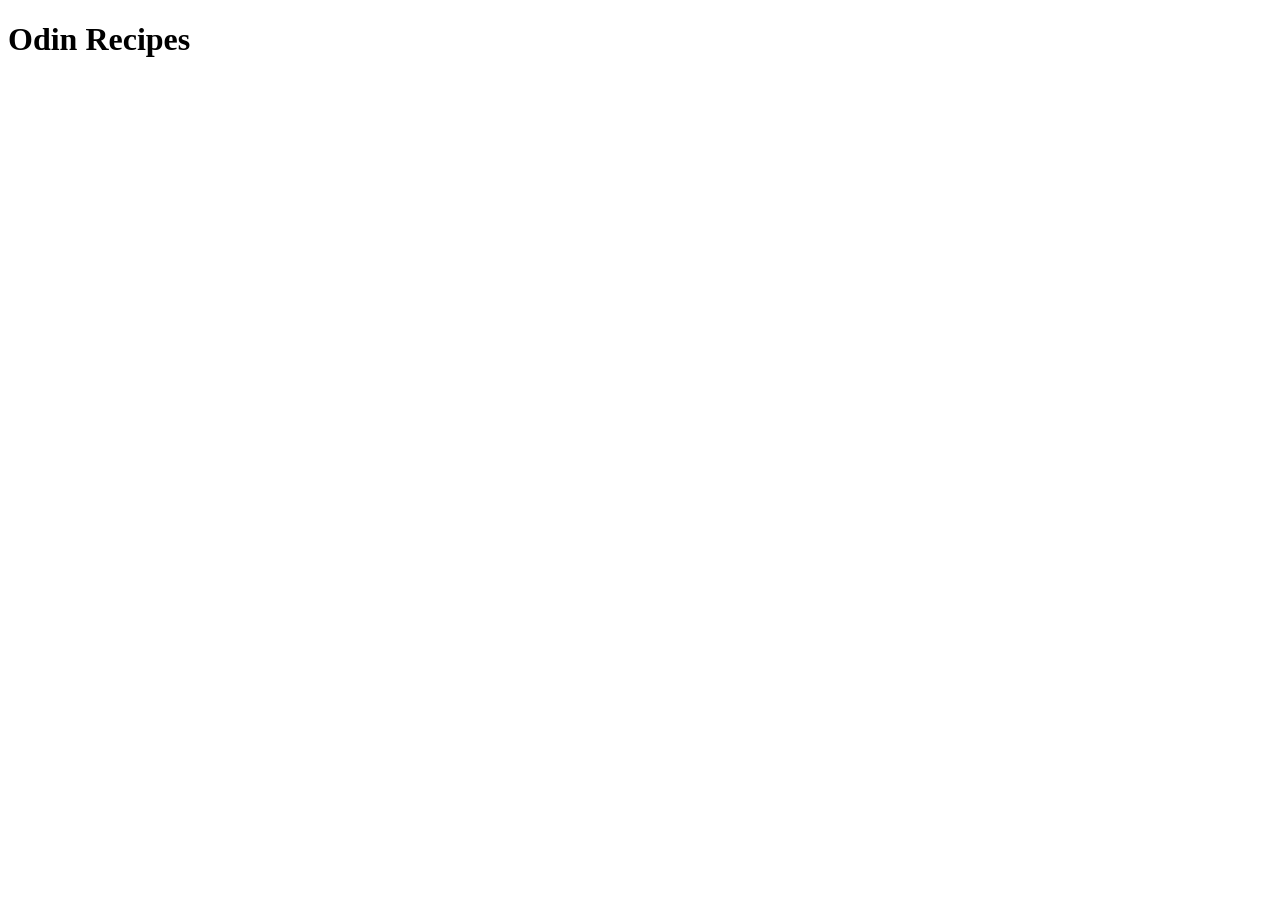
==== index.html @ 7a5e348f "chore: index boiler plate" ====
<!DOCTYPE html>

<html lang="en">

    <head>
        <meta charset="UTF-8">
        <meta name="viewport" content="width=device-width, initial-scale=1.0">
        
        <title>Odin Recipes</title>
    </head>

    <body>
        <h1>Odin Recipes</h1>
    </body>

</html>
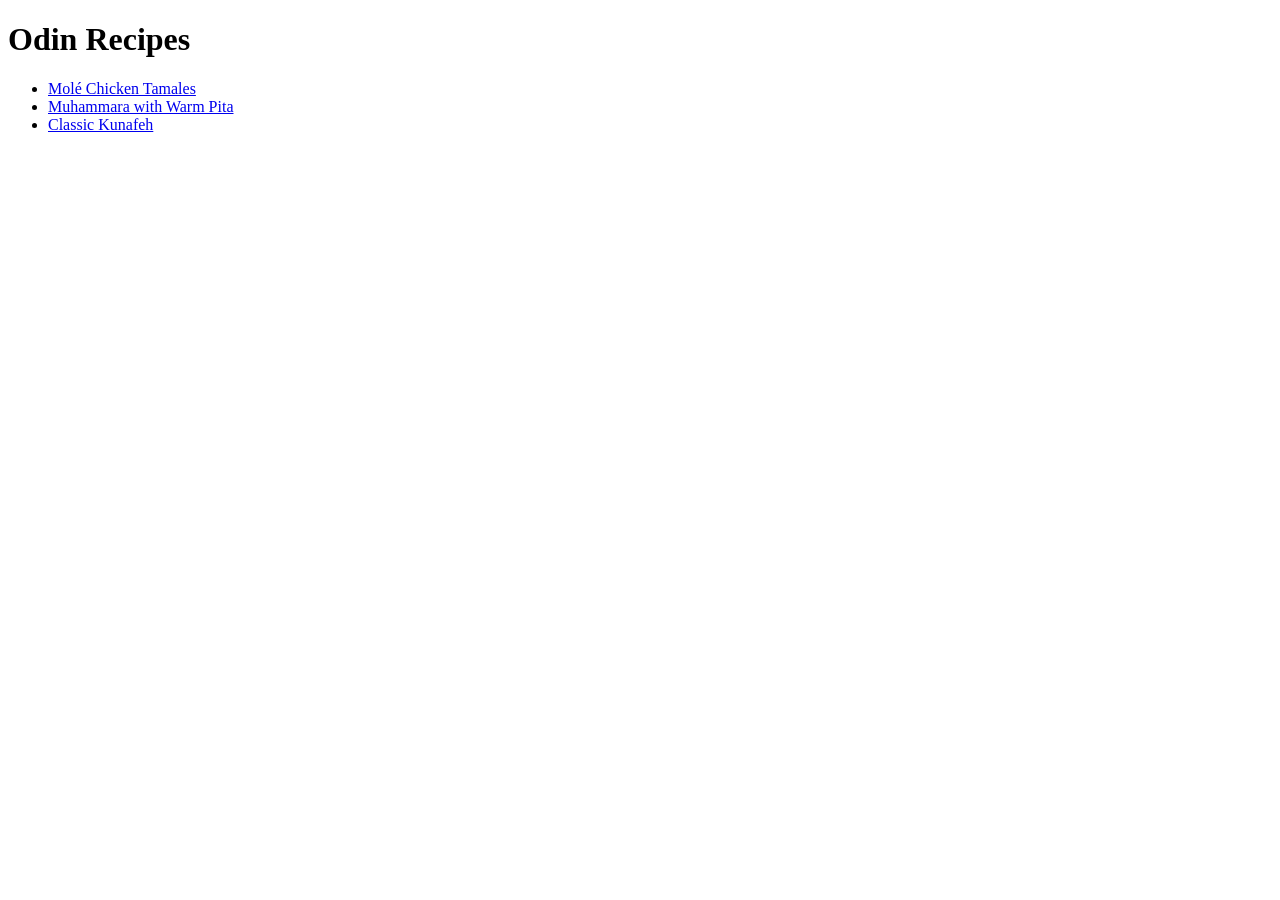
==== commit b34d08c9: "chore: create boilerplate for additional recipes Added muhammara.html and kunafeh.html with the same" ====
--- a/index.html
+++ b/index.html
@@ -11,6 +11,13 @@
 
     <body>
         <h1>Odin Recipes</h1>
+
+        <ul>
+            <li><a href="./recipes/tamales.html">Molé Chicken Tamales</a></li>
+            <li><a href="./recipes/muhammara.html">Muhammara with Warm Pita</a></li>
+            <li><a href="./recipes/kunafeh.html">Classic Kunafeh</a></li>
+        </ul>
+        
     </body>
 
 </html>
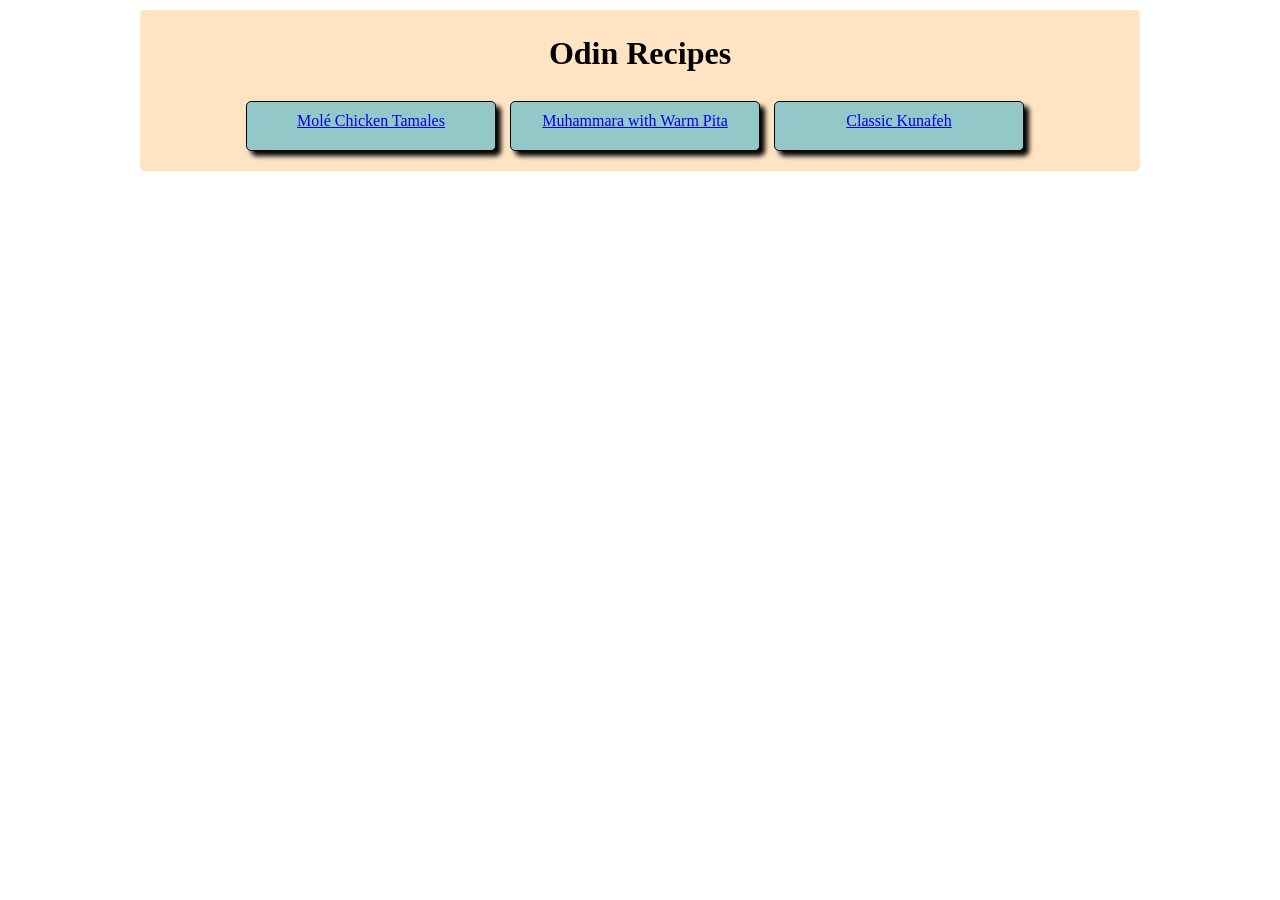
==== commit 58791a77: "feat: add index.css with styles for index.html" ====
--- a/index.html
+++ b/index.html
@@ -5,19 +5,23 @@
     <head>
         <meta charset="UTF-8">
         <meta name="viewport" content="width=device-width, initial-scale=1.0">
+        <link rel="stylesheet" href="./styles/index.css">
         
         <title>Odin Recipes</title>
     </head>
 
     <body>
-        <h1>Odin Recipes</h1>
+        <div class="container">
+            <h1 class="title">Odin Recipes</h1>
 
-        <ul>
-            <li><a href="./recipes/tamales.html">Molé Chicken Tamales</a></li>
-            <li><a href="./recipes/muhammara.html">Muhammara with Warm Pita</a></li>
-            <li><a href="./recipes/kunafeh.html">Classic Kunafeh</a></li>
-        </ul>
-        
+            <ul class="recipe-nav">
+                <li class="recipe-link"><a href="./recipes/tamales.html">Molé Chicken Tamales</a></li>
+                <li class="recipe-link"><a href="./recipes/muhammara.html">Muhammara with Warm Pita</a></li>
+                <li class="recipe-link"><a href="./recipes/kunafeh.html">Classic Kunafeh</a></li>
+            </ul>
+        </div>        
     </body>
 
-</html>+</html>
+
+<!DOCTYPE html>
--- a/styles/index.css
+++ b/styles/index.css
@@ -0,0 +1,38 @@
+* {
+    margin: 0;
+    padding: 0;
+    box-sizing: border-box;
+}
+
+.container {
+    background-color: #ffe4c4;
+    font-family: Georgia, 'Times New Roman', Times, serif;
+    margin: 10px auto;
+    padding: 20px;
+    text-align: center;
+    width: 1000px;
+}
+
+.container,
+.recipe-link {
+    border-radius: 5px;
+}
+
+.title {
+    padding: 5px;
+}
+
+.recipe-nav {
+    margin-top: 24px;
+}
+
+.recipe-link {
+    background-color: #93c8c8;
+    border: 1px solid #000000;
+    box-shadow: 5px 5px 5px black;
+    display: inline-block;
+    height: 50px;
+    margin-right: 10px;
+    padding: 10px;
+    width: 250px;
+}
